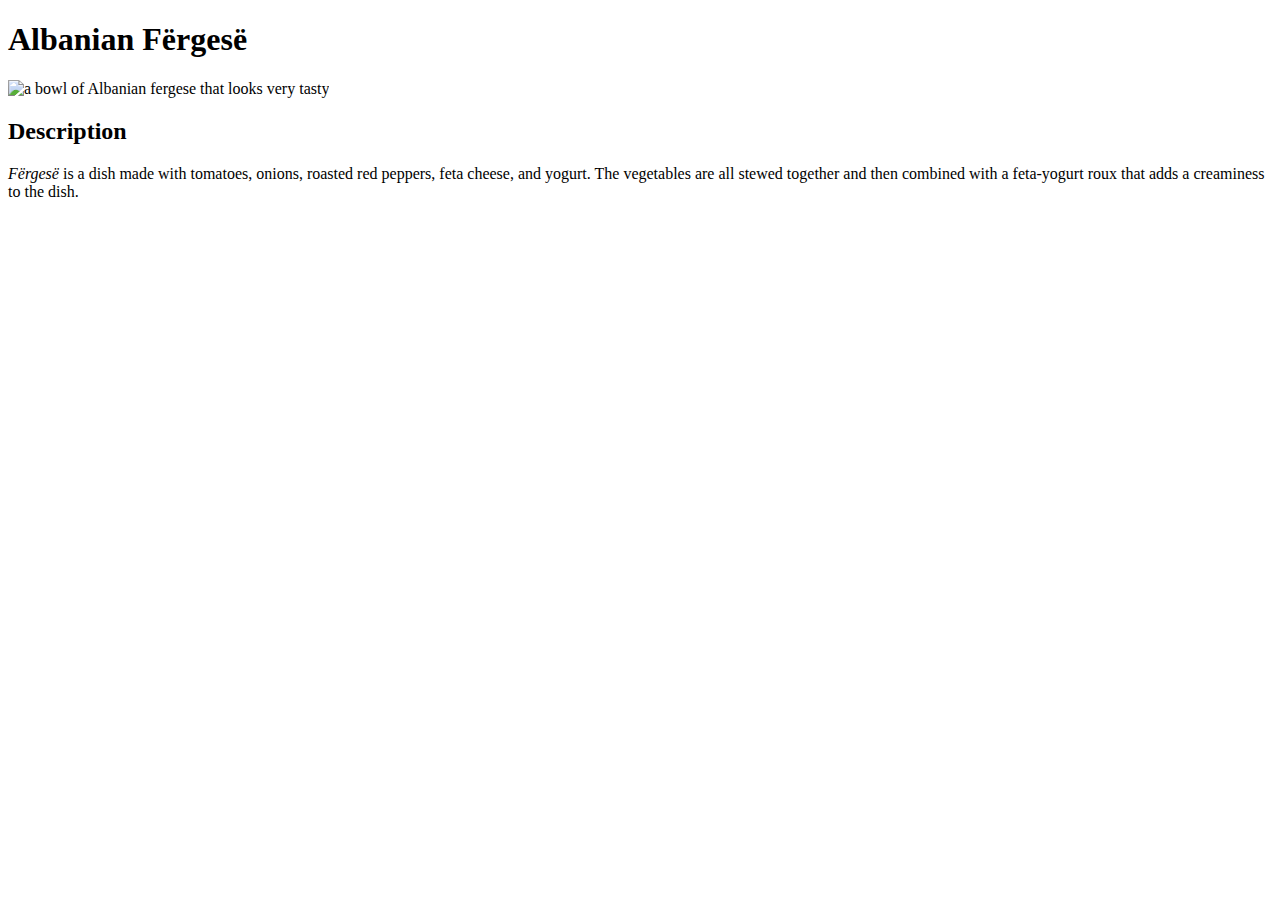
==== recipes/albanian-fergese.html @ d8b0d111 "Add a recipe for an Albanian dish" ====
<!DOCTYPE html>
<html lang="en">
    <head>
        <meta charset="UTF-8">
        <title>Albanian Fërgesë</title>
    </head>
    <h1>Albanian Fërgesë</h1>
    <img src="https://miro.medium.com/v2/resize:fit:1400/1*CM9PCEAEj1gl7d7IXxw3gw.jpeg" alt="a bowl of Albanian fergese that looks very tasty">
    <h2>Description</h2>
    <p>
    <em>Fërgesë</em> is a dish made with tomatoes, onions, roasted red peppers, feta cheese, and yogurt. The vegetables are all stewed together and then combined with a feta-yogurt roux that adds a creaminess to the dish.
    </p>
</html>
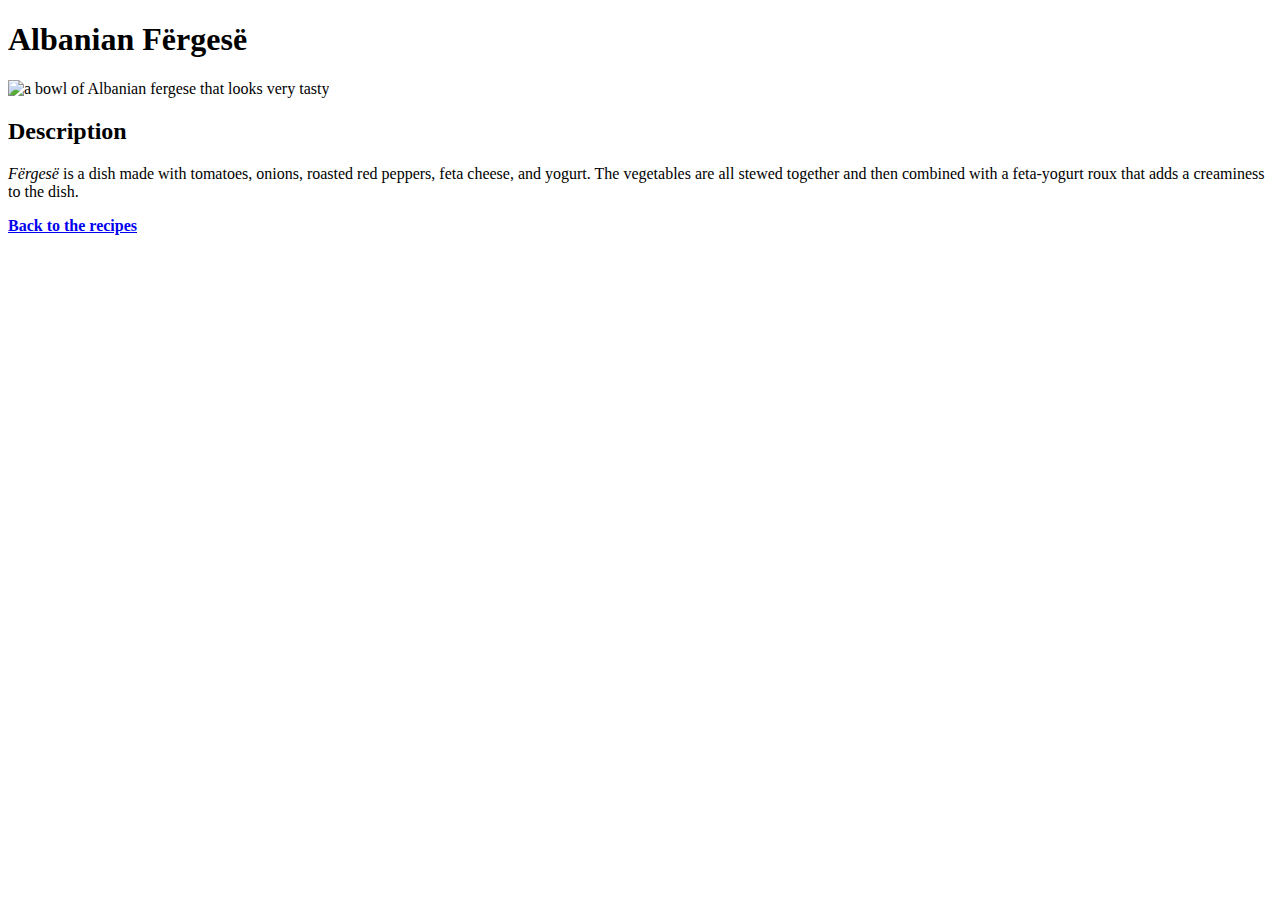
==== commit 7094d71f: "Add backlinks to recipes and fix typos" ====
--- a/recipes/albanian-fergese.html
+++ b/recipes/albanian-fergese.html
@@ -4,10 +4,13 @@
         <meta charset="UTF-8">
         <title>Albanian Fërgesë</title>
     </head>
+    <body>
     <h1>Albanian Fërgesë</h1>
     <img src="https://miro.medium.com/v2/resize:fit:1400/1*CM9PCEAEj1gl7d7IXxw3gw.jpeg" alt="a bowl of Albanian fergese that looks very tasty">
     <h2>Description</h2>
     <p>
     <em>Fërgesë</em> is a dish made with tomatoes, onions, roasted red peppers, feta cheese, and yogurt. The vegetables are all stewed together and then combined with a feta-yogurt roux that adds a creaminess to the dish.
     </p>
+    <strong><a href="../index.html">Back to the recipes</a></strong>
+    </body>
 </html>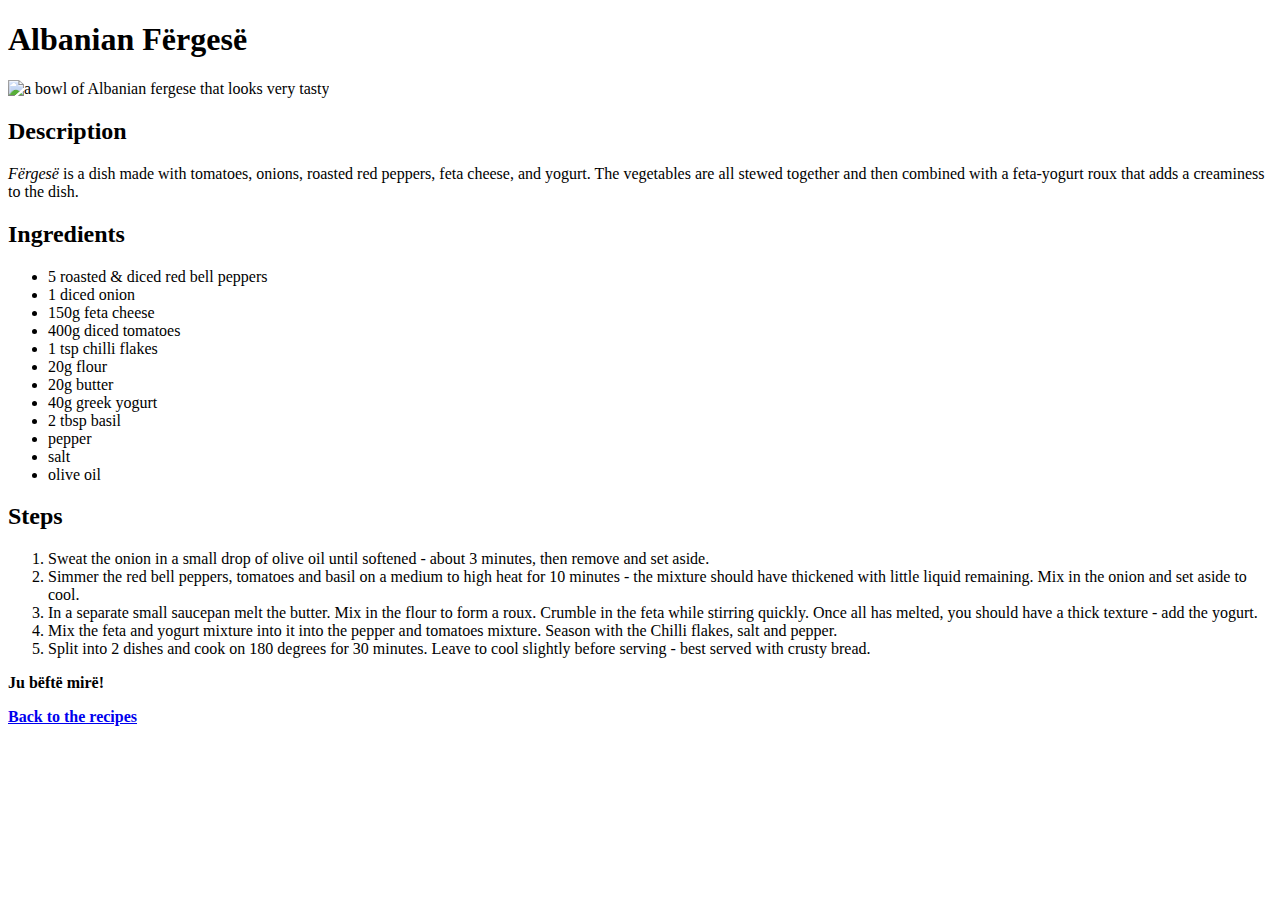
==== commit 3f9178f0: "Add steps and ingredients to the second recipe" ====
--- a/recipes/albanian-fergese.html
+++ b/recipes/albanian-fergese.html
@@ -11,6 +11,30 @@
     <p>
     <em>Fërgesë</em> is a dish made with tomatoes, onions, roasted red peppers, feta cheese, and yogurt. The vegetables are all stewed together and then combined with a feta-yogurt roux that adds a creaminess to the dish.
     </p>
+    <h2>Ingredients</h2>
+    <ul>
+        <li>5 roasted & diced red bell peppers</li>
+        <li>1 diced onion</li>
+        <li>150g feta cheese</li>
+        <li>400g diced tomatoes</li>
+        <li>1 tsp chilli flakes</li>
+        <li>20g flour</li>
+        <li>20g butter</li>
+        <li>40g greek yogurt</li>
+        <li>2 tbsp basil</li>
+        <li>pepper</li>
+        <li>salt</li>
+        <li>olive oil</li>
+    </ul>
+    <h2>Steps</h2>
+    <ol>
+        <li>Sweat the onion in a small drop of olive oil until softened - about 3 minutes, then remove and set aside.</li>
+        <li>Simmer the red bell peppers, tomatoes and basil on a medium to high heat for 10 minutes - the mixture should have thickened with little liquid remaining. Mix in the onion and set aside to cool.</li>
+        <li>In a separate small saucepan melt the butter. Mix in the flour to form a roux. Crumble in the feta while stirring quickly. Once all has melted, you should have a thick texture - add the yogurt.</li>
+        <li>Mix the feta and yogurt mixture into it into the pepper and tomatoes mixture. Season with the Chilli flakes, salt and pepper.</li>
+        <li>Split into 2 dishes and cook on 180 degrees for 30 minutes. Leave to cool slightly before serving - best served with crusty bread.</li>
+    </ol>
+    <p><strong>Ju bëftë mirë!</strong></p>
     <strong><a href="../index.html">Back to the recipes</a></strong>
     </body>
 </html>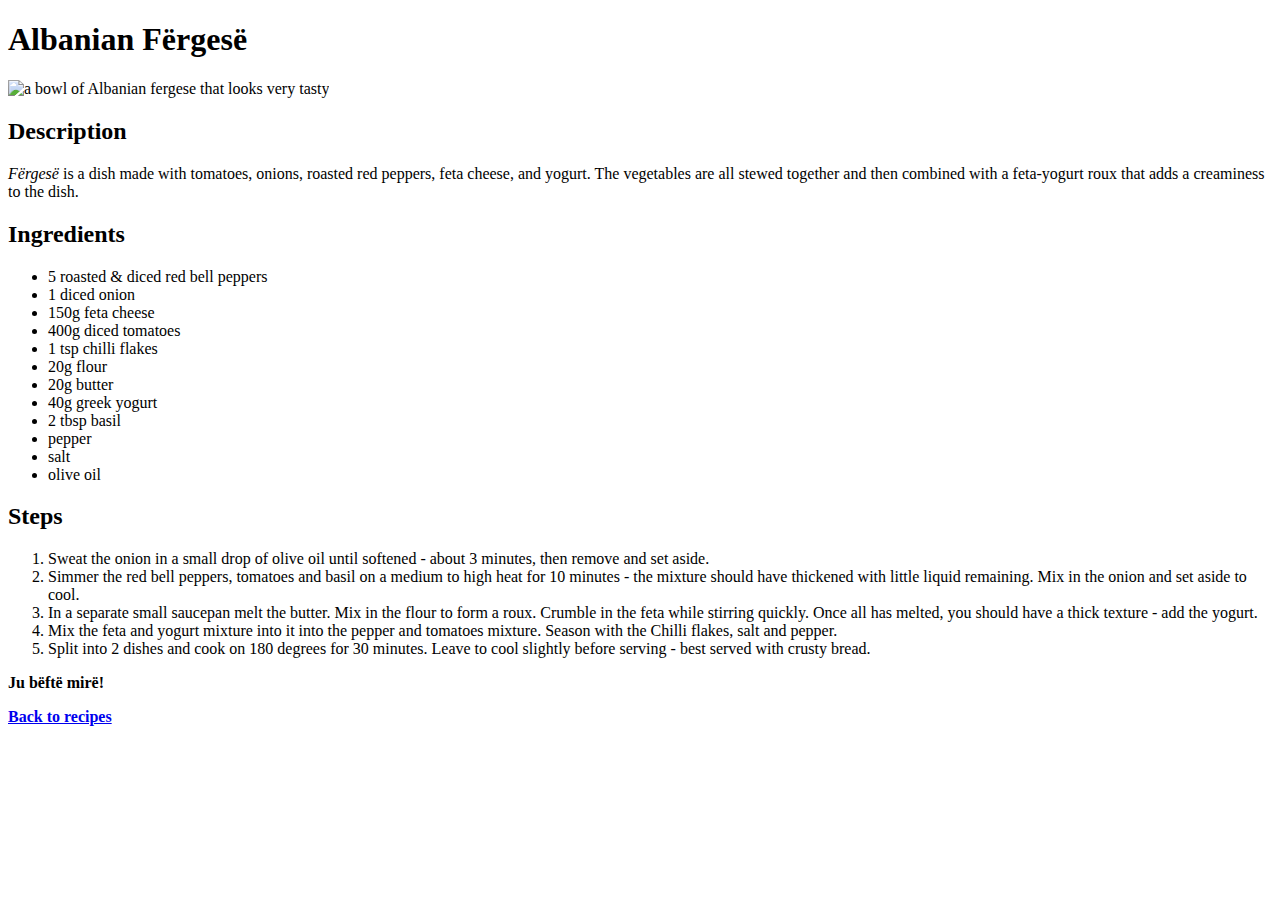
==== commit 3eeb0020: "Add a third recipe with standard boilerplate" ====
--- a/recipes/albanian-fergese.html
+++ b/recipes/albanian-fergese.html
@@ -35,6 +35,6 @@
         <li>Split into 2 dishes and cook on 180 degrees for 30 minutes. Leave to cool slightly before serving - best served with crusty bread.</li>
     </ol>
     <p><strong>Ju bëftë mirë!</strong></p>
-    <strong><a href="../index.html">Back to the recipes</a></strong>
+    <strong><a href="../index.html">Back to recipes</a></strong>
     </body>
 </html>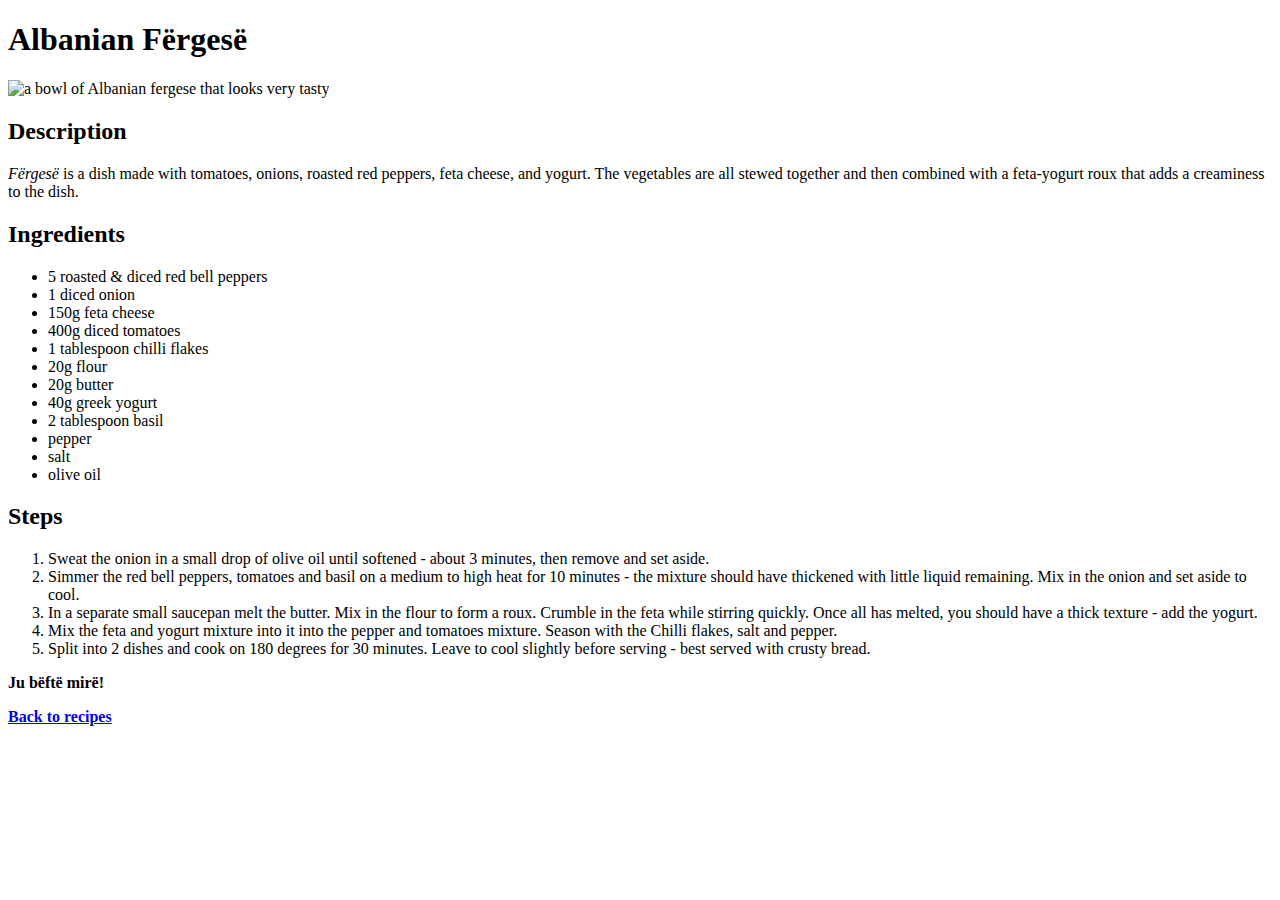
==== commit c9b6a3d2: "Add ingredients and steps to the third recipe" ====
--- a/recipes/albanian-fergese.html
+++ b/recipes/albanian-fergese.html
@@ -6,7 +6,7 @@
     </head>
     <body>
     <h1>Albanian Fërgesë</h1>
-    <img src="https://miro.medium.com/v2/resize:fit:1400/1*CM9PCEAEj1gl7d7IXxw3gw.jpeg" alt="a bowl of Albanian fergese that looks very tasty">
+    <img src="https://miro.medium.com/v2/resize:fit:1400/1*CM9PCEAEj1gl7d7IXxw3gw.jpeg" alt="a bowl of Albanian fergese that looks very tasty" width="480" height="320">
     <h2>Description</h2>
     <p>
     <em>Fërgesë</em> is a dish made with tomatoes, onions, roasted red peppers, feta cheese, and yogurt. The vegetables are all stewed together and then combined with a feta-yogurt roux that adds a creaminess to the dish.
@@ -17,11 +17,11 @@
         <li>1 diced onion</li>
         <li>150g feta cheese</li>
         <li>400g diced tomatoes</li>
-        <li>1 tsp chilli flakes</li>
+        <li>1 tablespoon chilli flakes</li>
         <li>20g flour</li>
         <li>20g butter</li>
         <li>40g greek yogurt</li>
-        <li>2 tbsp basil</li>
+        <li>2 tablespoon basil</li>
         <li>pepper</li>
         <li>salt</li>
         <li>olive oil</li>
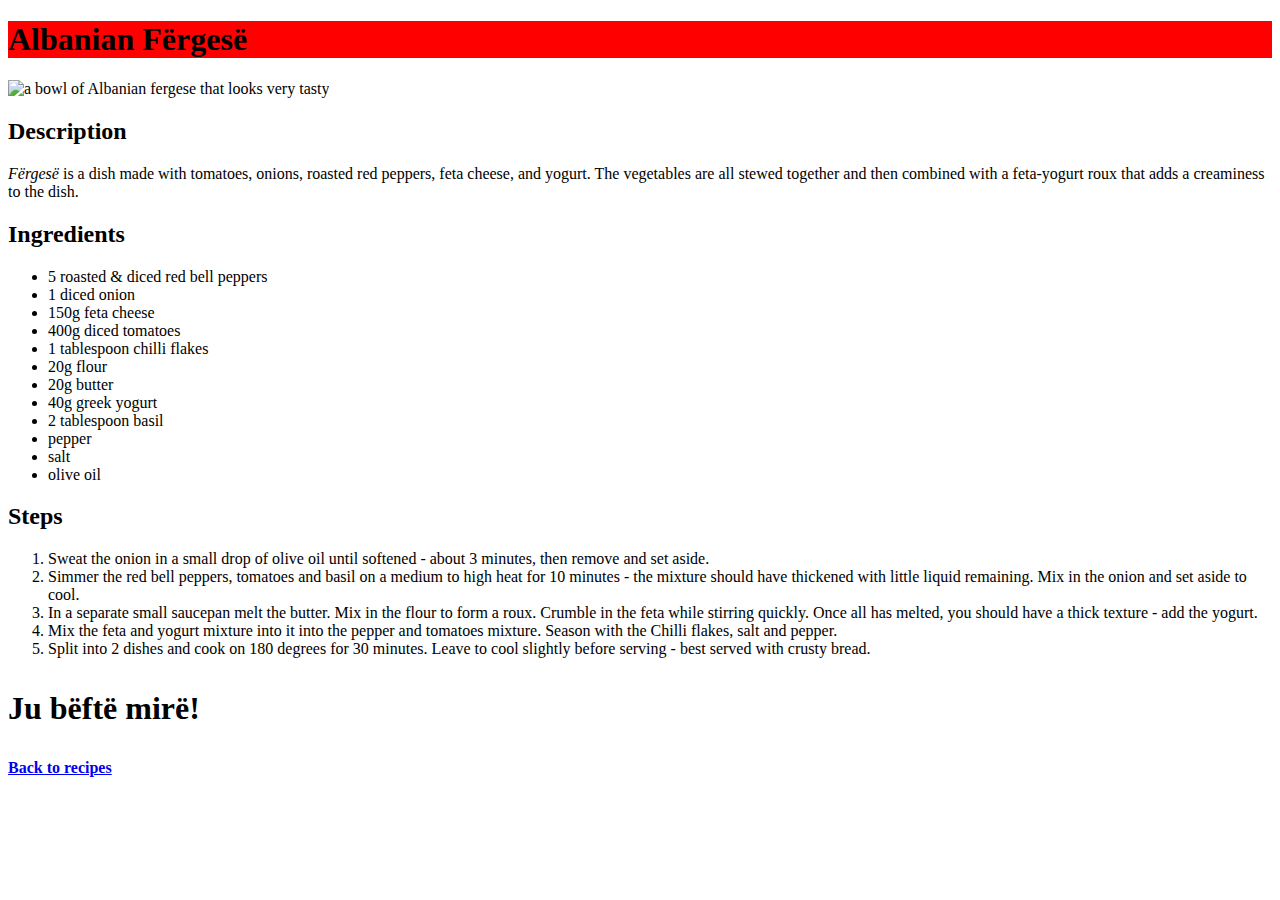
==== commit 2f22dbe9: "Modify the font properties via CSS" ====
--- a/recipes/albanian-fergese.html
+++ b/recipes/albanian-fergese.html
@@ -1,11 +1,12 @@
 <!DOCTYPE html>
 <html lang="en">
     <head>
+        <link rel="stylesheet" href="../styles.css">
         <meta charset="UTF-8">
         <title>Albanian Fërgesë</title>
     </head>
     <body>
-    <h1>Albanian Fërgesë</h1>
+    <h1 id="title_shq">Albanian Fërgesë</h1>
     <img src="https://miro.medium.com/v2/resize:fit:1400/1*CM9PCEAEj1gl7d7IXxw3gw.jpeg" alt="a bowl of Albanian fergese that looks very tasty" width="480" height="320">
     <h2>Description</h2>
     <p>
@@ -34,7 +35,7 @@
         <li>Mix the feta and yogurt mixture into it into the pepper and tomatoes mixture. Season with the Chilli flakes, salt and pepper.</li>
         <li>Split into 2 dishes and cook on 180 degrees for 30 minutes. Leave to cool slightly before serving - best served with crusty bread.</li>
     </ol>
-    <p><strong>Ju bëftë mirë!</strong></p>
+    <p class="bonappetit"><strong>Ju bëftë mirë!</strong></p>
     <strong><a href="../index.html">Back to recipes</a></strong>
     </body>
 </html>--- a/styles.css
+++ b/styles.css
@@ -0,0 +1,16 @@
+.bonappetit {
+    font-family: cursive;
+    font-size: xx-large;
+}
+#title_hrv {
+    background-color: white;
+    color: red;
+}
+#title_shq {
+    background-color: red;
+    color: black;
+}
+#title_hell {
+    background-color: #0d5eaf;
+    color: white;
+}